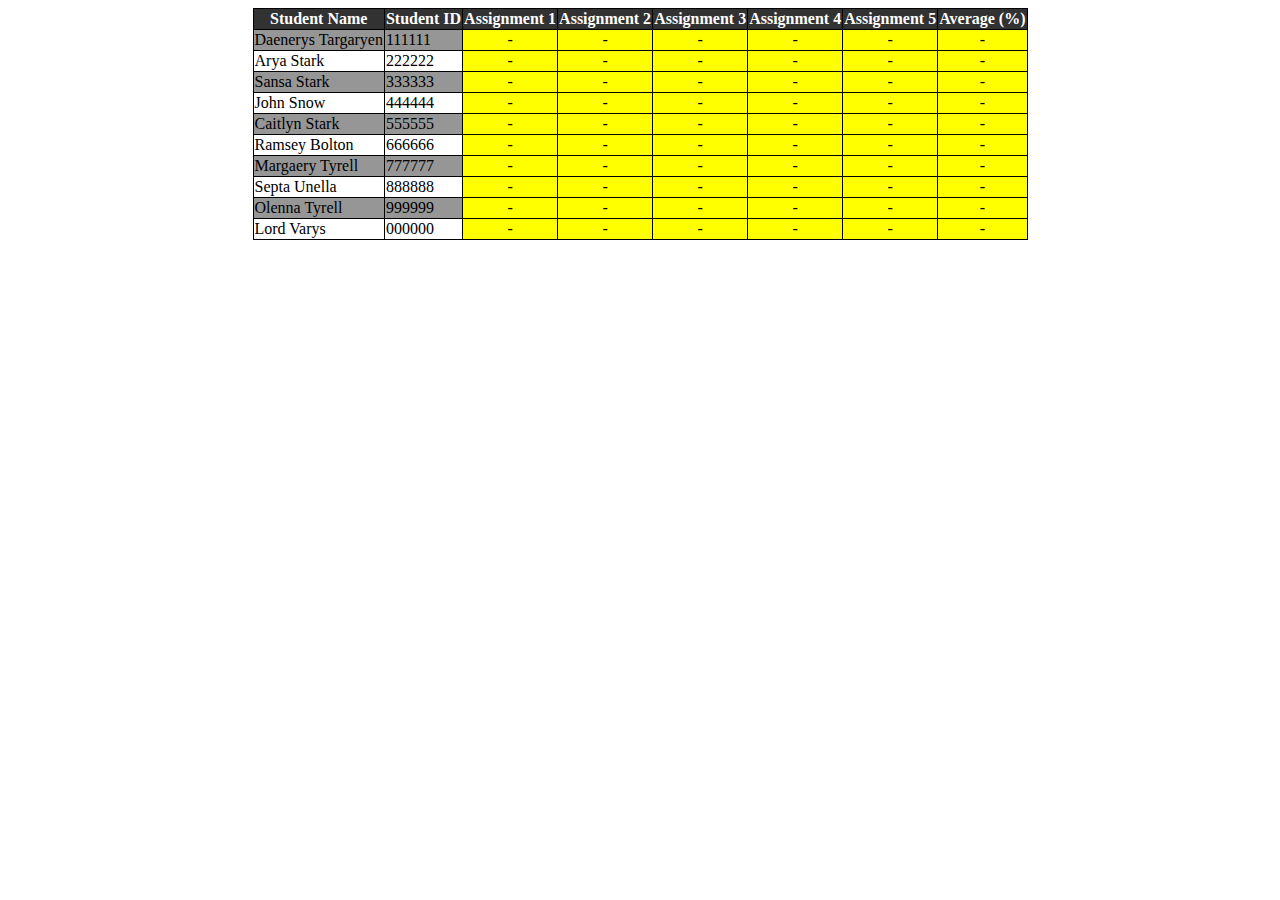
==== assignment-03.html @ c53122fa "first commit" ====
<!DOCTYPE html>
<html>
    <head>
        <title>Student Grades</title>
        <link rel="StyleSheet" href="assignment-03.css">
        <script src="https://ajax.googleapis.com/ajax/libs/jquery/3.7.1/jquery.min.js"></script>
        <script src="assignment-03.js"></script>
        
    </head>
    <body>
        <table>
            <tr>
                <th>Student Name</th>
                <th>Student ID</th>
                <th>Assignment 1</th>
                <th>Assignment 2</th>
                <th>Assignment 3</th>
                <th>Assignment 4</th>
                <th>Assignment 5</th>
                <th>Average (%)</th>
            </tr>
            <tr>
                <td class="name">Daenerys Targaryen</td>
                <td class="id">111111</td>
                <td class="assignment" id="a1r1" value="0" contenteditable="true">-</td>
                <td class="assignment" id="a2r1" value="1" contenteditable="true">-</td>
                <td class="assignment" id="a3r1" value="2" contenteditable="true">-</td>
                <td class="assignment" id="a4r1" value="3" contenteditable="true">-</td>
                <td class="assignment" id="a5r1" value="4" contenteditable="true">-</td>
                <td class="average" id="1">-</td>

            </tr>
            <tr>
                <td class="name">Arya Stark</td>
                <td class="id">222222</td>
                <td class="assignment 2" id="a1r2" name="2" contenteditable="true">-</td>
                <td class="assignment 2" id="a2r2" name="2" contenteditable="true">-</td>
                <td class="assignment 2" id="a3r2" name="2" contenteditable="true">-</td>
                <td class="assignment 2" id="a4r2" name="2" contenteditable="true">-</td>
                <td class="assignment 2" id="a5r2" name="2" contenteditable="true">-</td>
                <td class="average" id="2">-</td>
            </tr>
            <tr>
                <td class="name">Sansa Stark</td>
                <td class="id">333333</td>
                <td class="assignment" id="a1r3" contenteditable="true">-</td>
                <td class="assignment" id="a2r3" contenteditable="true">-</td>
                <td class="assignment" id="a3r3" contenteditable="true">-</td>
                <td class="assignment" id="a4r3" contenteditable="true">-</td>
                <td class="assignment" id="a5r3" contenteditable="true">-</td>
                <td class="average" id="3">-</td>
            </tr>
            <tr>
                <td class="name">John Snow</td>
                <td class="id">444444</td>
                <td class="assignment" id="a1r4" contenteditable="true">-</td>
                <td class="assignment" id="a2r4" contenteditable="true">-</td>
                <td class="assignment" id="a3r4" contenteditable="true">-</td>
                <td class="assignment" id="a4r4" contenteditable="true">-</td>
                <td class="assignment" id="a5r4" contenteditable="true">-</td>
                <td class="average">-</td>
            </tr>
            <tr>
                <td class="name">Caitlyn Stark</td>
                <td class="id">555555</td>
                <td class="assignment" id="a1r5" contenteditable="true">-</td>
                <td class="assignment" id="a2r5" contenteditable="true">-</td>
                <td class="assignment" id="a3r5" contenteditable="true">-</td>
                <td class="assignment" id="a4r5" contenteditable="true">-</td>
                <td class="assignment" id="a5r5" contenteditable="true">-</td>
                <td class="average">-</td>
            </tr>
            <tr>
                <td class="name">Ramsey Bolton</td>
                <td class="id">666666</td>
                <td class="assignment" id="a1r6" contenteditable="true">-</td>
                <td class="assignment" id="a2r6" contenteditable="true">-</td>
                <td class="assignment" id="a3r6" contenteditable="true">-</td>
                <td class="assignment" id="a4r6" contenteditable="true">-</td>
                <td class="assignment" id="a5r6" contenteditable="true">-</td>
                <td class="average">-</td>
            </tr>
            <tr>
                <td class="name">Margaery Tyrell</td>
                <td class="id">777777</td>
                <td class="assignment" id="a1r7" contenteditable="true">-</td>
                <td class="assignment" id="a2r7" contenteditable="true">-</td>
                <td class="assignment" id="a3r7" contenteditable="true">-</td>
                <td class="assignment" id="a4r7" contenteditable="true">-</td>
                <td class="assignment" id="a5r7" contenteditable="true">-</td>
                <td class="average">-</td>
            </tr>
            <tr>
                <td class="name">Septa Unella</td>
                <td class="id">888888</td>
                <td class="assignment" id="a1r8" contenteditable="true">-</td>
                <td class="assignment" id="a2r8" contenteditable="true">-</td>
                <td class="assignment" id="a3r8" contenteditable="true">-</td>
                <td class="assignment" id="a4r8" contenteditable="true">-</td>
                <td class="assignment" id="a5r8" contenteditable="true">-</td>
                <td class="average">-</td>
            </tr>
            <tr>
                <td class="name">Olenna Tyrell</td>
                <td class="id">999999</td>
                <td class="assignment" id="a1r9" contenteditable="true">-</td>
                <td class="assignment" id="a2r9" contenteditable="true">-</td>
                <td class="assignment" id="a3r9" contenteditable="true">-</td>
                <td class="assignment" id="a4r9" contenteditable="true">-</td>
                <td class="assignment" id="a5r9" contenteditable="true">-</td>
                <td class="average">-</td>
            </tr>
            <tr>
                <td class="name">Lord Varys</td>
                <td class="id">000000</td>
                <td class="assignment" id="a1r10" contenteditable="true">-</td>
                <td class="assignment" id="a2r10" contenteditable="true">-</td>
                <td class="assignment" id="a3r10" contenteditable="true">-</td>
                <td class="assignment" id="a4r10" contenteditable="true">-</td>
                <td class="assignment" id="a5r10" contenteditable="true">-</td>
                <td class="average">-</td>
            </tr>
        </table>
    </body>
</html>
---- assignment-03.css ----
th {
    background: rgb(50,50,50);
    color: white;
    text-align: center;
    border: 1px solid;
}

table {
    width: auto;
    height: auto;
    margin: auto;
    border-collapse: collapse; 
}

th, tr, td{
    border: 1px solid black;
}

.name, .id{
    text-align: left;
}

.assignment, .average {
    text-align: center;
    background-color: yellow;
}


tr:nth-child(even){
    background: rgb(150, 150, 150);
}

input {
    background: transparent;
    border: none;
    padding: none;
    display: inline;
}
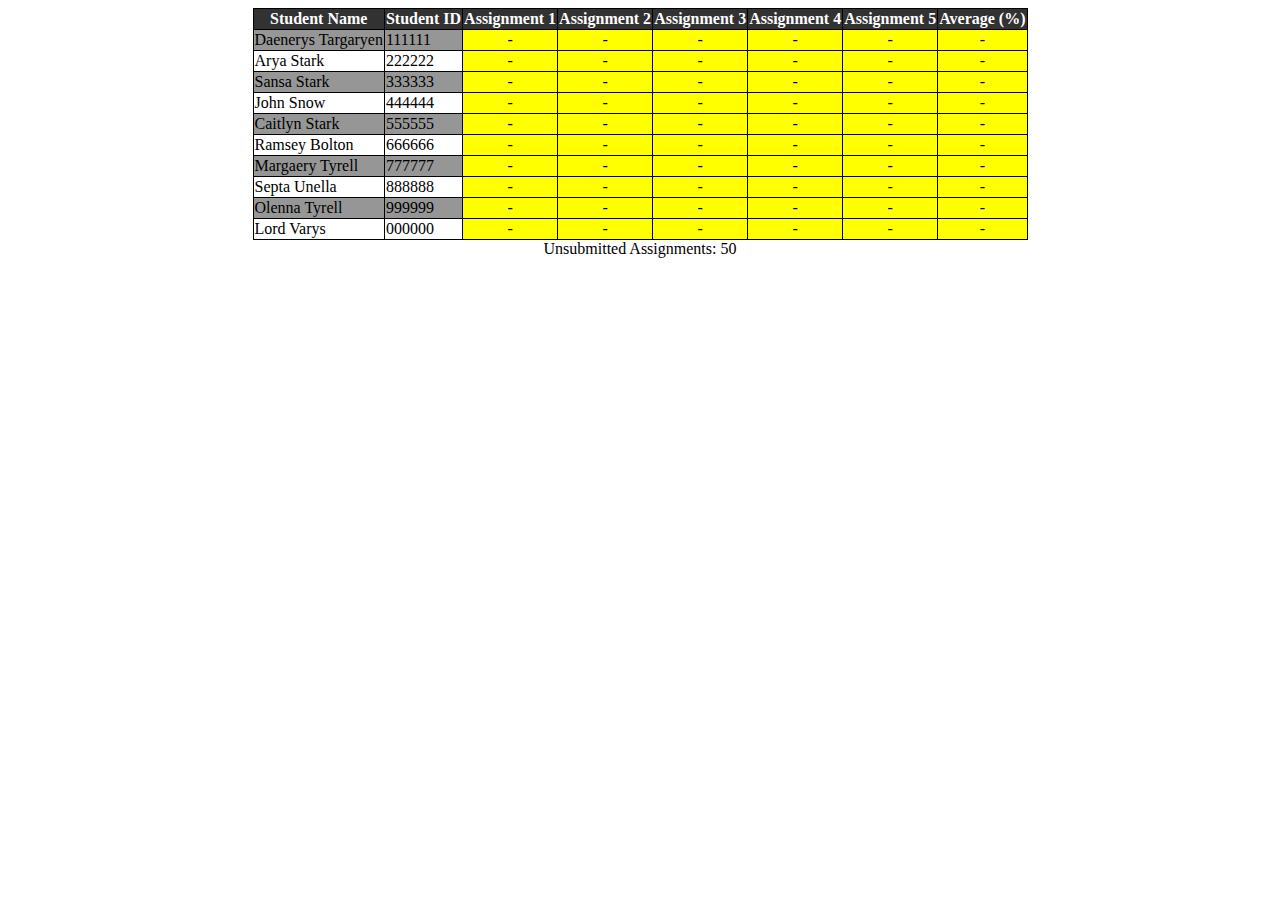
==== commit 889360f9: "cleaned up code" ====
--- a/assignment-03.html
+++ b/assignment-03.html
@@ -8,118 +8,121 @@
         
     </head>
     <body>
-        <table>
-            <tr>
-                <th>Student Name</th>
-                <th>Student ID</th>
-                <th>Assignment 1</th>
-                <th>Assignment 2</th>
-                <th>Assignment 3</th>
-                <th>Assignment 4</th>
-                <th>Assignment 5</th>
-                <th>Average (%)</th>
-            </tr>
-            <tr>
-                <td class="name">Daenerys Targaryen</td>
-                <td class="id">111111</td>
-                <td class="assignment" id="a1r1" value="0" contenteditable="true">-</td>
-                <td class="assignment" id="a2r1" value="1" contenteditable="true">-</td>
-                <td class="assignment" id="a3r1" value="2" contenteditable="true">-</td>
-                <td class="assignment" id="a4r1" value="3" contenteditable="true">-</td>
-                <td class="assignment" id="a5r1" value="4" contenteditable="true">-</td>
-                <td class="average" id="1">-</td>
-
-            </tr>
-            <tr>
-                <td class="name">Arya Stark</td>
-                <td class="id">222222</td>
-                <td class="assignment 2" id="a1r2" name="2" contenteditable="true">-</td>
-                <td class="assignment 2" id="a2r2" name="2" contenteditable="true">-</td>
-                <td class="assignment 2" id="a3r2" name="2" contenteditable="true">-</td>
-                <td class="assignment 2" id="a4r2" name="2" contenteditable="true">-</td>
-                <td class="assignment 2" id="a5r2" name="2" contenteditable="true">-</td>
-                <td class="average" id="2">-</td>
-            </tr>
-            <tr>
-                <td class="name">Sansa Stark</td>
-                <td class="id">333333</td>
-                <td class="assignment" id="a1r3" contenteditable="true">-</td>
-                <td class="assignment" id="a2r3" contenteditable="true">-</td>
-                <td class="assignment" id="a3r3" contenteditable="true">-</td>
-                <td class="assignment" id="a4r3" contenteditable="true">-</td>
-                <td class="assignment" id="a5r3" contenteditable="true">-</td>
-                <td class="average" id="3">-</td>
-            </tr>
-            <tr>
-                <td class="name">John Snow</td>
-                <td class="id">444444</td>
-                <td class="assignment" id="a1r4" contenteditable="true">-</td>
-                <td class="assignment" id="a2r4" contenteditable="true">-</td>
-                <td class="assignment" id="a3r4" contenteditable="true">-</td>
-                <td class="assignment" id="a4r4" contenteditable="true">-</td>
-                <td class="assignment" id="a5r4" contenteditable="true">-</td>
-                <td class="average">-</td>
-            </tr>
-            <tr>
-                <td class="name">Caitlyn Stark</td>
-                <td class="id">555555</td>
-                <td class="assignment" id="a1r5" contenteditable="true">-</td>
-                <td class="assignment" id="a2r5" contenteditable="true">-</td>
-                <td class="assignment" id="a3r5" contenteditable="true">-</td>
-                <td class="assignment" id="a4r5" contenteditable="true">-</td>
-                <td class="assignment" id="a5r5" contenteditable="true">-</td>
-                <td class="average">-</td>
-            </tr>
-            <tr>
-                <td class="name">Ramsey Bolton</td>
-                <td class="id">666666</td>
-                <td class="assignment" id="a1r6" contenteditable="true">-</td>
-                <td class="assignment" id="a2r6" contenteditable="true">-</td>
-                <td class="assignment" id="a3r6" contenteditable="true">-</td>
-                <td class="assignment" id="a4r6" contenteditable="true">-</td>
-                <td class="assignment" id="a5r6" contenteditable="true">-</td>
-                <td class="average">-</td>
-            </tr>
-            <tr>
-                <td class="name">Margaery Tyrell</td>
-                <td class="id">777777</td>
-                <td class="assignment" id="a1r7" contenteditable="true">-</td>
-                <td class="assignment" id="a2r7" contenteditable="true">-</td>
-                <td class="assignment" id="a3r7" contenteditable="true">-</td>
-                <td class="assignment" id="a4r7" contenteditable="true">-</td>
-                <td class="assignment" id="a5r7" contenteditable="true">-</td>
-                <td class="average">-</td>
-            </tr>
-            <tr>
-                <td class="name">Septa Unella</td>
-                <td class="id">888888</td>
-                <td class="assignment" id="a1r8" contenteditable="true">-</td>
-                <td class="assignment" id="a2r8" contenteditable="true">-</td>
-                <td class="assignment" id="a3r8" contenteditable="true">-</td>
-                <td class="assignment" id="a4r8" contenteditable="true">-</td>
-                <td class="assignment" id="a5r8" contenteditable="true">-</td>
-                <td class="average">-</td>
-            </tr>
-            <tr>
-                <td class="name">Olenna Tyrell</td>
-                <td class="id">999999</td>
-                <td class="assignment" id="a1r9" contenteditable="true">-</td>
-                <td class="assignment" id="a2r9" contenteditable="true">-</td>
-                <td class="assignment" id="a3r9" contenteditable="true">-</td>
-                <td class="assignment" id="a4r9" contenteditable="true">-</td>
-                <td class="assignment" id="a5r9" contenteditable="true">-</td>
-                <td class="average">-</td>
-            </tr>
-            <tr>
-                <td class="name">Lord Varys</td>
-                <td class="id">000000</td>
-                <td class="assignment" id="a1r10" contenteditable="true">-</td>
-                <td class="assignment" id="a2r10" contenteditable="true">-</td>
-                <td class="assignment" id="a3r10" contenteditable="true">-</td>
-                <td class="assignment" id="a4r10" contenteditable="true">-</td>
-                <td class="assignment" id="a5r10" contenteditable="true">-</td>
-                <td class="average">-</td>
-            </tr>
-        </table>
+        <div class="container">
+            <table>
+                <tr>
+                    <th>Student Name</th>
+                    <th>Student ID</th>
+                    <th>Assignment 1</th>
+                    <th>Assignment 2</th>
+                    <th>Assignment 3</th>
+                    <th>Assignment 4</th>
+                    <th>Assignment 5</th>
+                    <th>Average (%)</th>
+                </tr>
+                <tr>
+                    <td class="name">Daenerys Targaryen</td>
+                    <td class="id">111111</td>
+                    <td class="assignment 1" id="a1r1" name="1" contenteditable="true">-</td>
+                    <td class="assignment 1" id="a2r1" name="1" contenteditable="true">-</td>
+                    <td class="assignment 1" id="a3r1" name="1" contenteditable="true">-</td>
+                    <td class="assignment 1" id="a4r1" name="1" contenteditable="true">-</td>
+                    <td class="assignment 1" id="a5r1" name="1" contenteditable="true">-</td>
+                    <td class="average" id="1">-</td>
+    
+                </tr>
+                <tr>
+                    <td class="name">Arya Stark</td>
+                    <td class="id">222222</td>
+                    <td class="assignment 2" id="a1r2" name="2" contenteditable="true">-</td>
+                    <td class="assignment 2" id="a2r2" name="2" contenteditable="true">-</td>
+                    <td class="assignment 2" id="a3r2" name="2" contenteditable="true">-</td>
+                    <td class="assignment 2" id="a4r2" name="2" contenteditable="true">-</td>
+                    <td class="assignment 2" id="a5r2" name="2" contenteditable="true">-</td>
+                    <td class="average" id="2">-</td>
+                </tr>
+                <tr>
+                    <td class="name">Sansa Stark</td>
+                    <td class="id">333333</td>
+                    <td class="assignment 3" id="a1r3" name="3" contenteditable="true">-</td>
+                    <td class="assignment 3" id="a2r3" name="3" contenteditable="true">-</td>
+                    <td class="assignment 3" id="a3r3" name="3" contenteditable="true">-</td>
+                    <td class="assignment 3" id="a4r3" name="3" contenteditable="true">-</td>
+                    <td class="assignment 3" id="a5r3" name="3" contenteditable="true">-</td>
+                    <td class="average" id="3">-</td>
+                </tr>
+                <tr>
+                    <td class="name">John Snow</td>
+                    <td class="id">444444</td>
+                    <td class="assignment 4" id="a1r4" name="4" contenteditable="true">-</td>
+                    <td class="assignment 4" id="a2r4" name="4" contenteditable="true">-</td>
+                    <td class="assignment 4" id="a3r4" name="4" contenteditable="true">-</td>
+                    <td class="assignment 4" id="a4r4" name="4" contenteditable="true">-</td>
+                    <td class="assignment 4" id="a5r4" name="4" contenteditable="true">-</td>
+                    <td class="average" id="4">-</td>
+                </tr>
+                <tr>
+                    <td class="name">Caitlyn Stark</td>
+                    <td class="id">555555</td>
+                    <td class="assignment 5" id="a1r5" name="5" contenteditable="true">-</td>
+                    <td class="assignment 5" id="a2r5" name="5" contenteditable="true">-</td>
+                    <td class="assignment 5" id="a3r5" name="5" contenteditable="true">-</td>
+                    <td class="assignment 5" id="a4r5" name="5" contenteditable="true">-</td>
+                    <td class="assignment 5" id="a5r5" name="5" contenteditable="true">-</td>
+                    <td class="average" id="5">-</td>
+                </tr>
+                <tr>
+                    <td class="name">Ramsey Bolton</td>
+                    <td class="id">666666</td>
+                    <td class="assignment 6" id="a1r6" name="6" contenteditable="true">-</td>
+                    <td class="assignment 6" id="a2r6" name="6" contenteditable="true">-</td>
+                    <td class="assignment 6" id="a3r6" name="6" contenteditable="true">-</td>
+                    <td class="assignment 6" id="a4r6" name="6" contenteditable="true">-</td>
+                    <td class="assignment 6" id="a5r6" name="6" contenteditable="true">-</td>
+                    <td class="average" id="6">-</td>
+                </tr>
+                <tr>
+                    <td class="name">Margaery Tyrell</td>
+                    <td class="id">777777</td>
+                    <td class="assignment 7" id="a1r7" name="7" contenteditable="true">-</td>
+                    <td class="assignment 7" id="a2r7" name="7" contenteditable="true">-</td>
+                    <td class="assignment 7" id="a3r7" name="7" contenteditable="true">-</td>
+                    <td class="assignment 7" id="a4r7" name="7" contenteditable="true">-</td>
+                    <td class="assignment 7" id="a5r7" name="7" contenteditable="true">-</td>
+                    <td class="average" id="7">-</td>
+                </tr>
+                <tr>
+                    <td class="name">Septa Unella</td>
+                    <td class="id">888888</td>
+                    <td class="assignment 8" id="a1r8" name="8" contenteditable="true">-</td>
+                    <td class="assignment 8" id="a2r8" name="8" contenteditable="true">-</td>
+                    <td class="assignment 8" id="a3r8" name="8" contenteditable="true">-</td>
+                    <td class="assignment 8" id="a4r8" name="8" contenteditable="true">-</td>
+                    <td class="assignment 8" id="a5r8" name="8" contenteditable="true">-</td>
+                    <td class="average" id="8">-</td>
+                </tr>
+                <tr>
+                    <td class="name">Olenna Tyrell</td>
+                    <td class="id">999999</td>
+                    <td class="assignment 9" id="a1r9" name="9" contenteditable="true">-</td>
+                    <td class="assignment 9" id="a2r9" name="9" contenteditable="true">-</td>
+                    <td class="assignment 9" id="a3r9" name="9" contenteditable="true">-</td>
+                    <td class="assignment 9" id="a4r9" name="9" contenteditable="true">-</td>
+                    <td class="assignment 9" id="a5r9" name="9" contenteditable="true">-</td>
+                    <td class="average" id="9">-</td>
+                </tr>
+                <tr>
+                    <td class="name">Lord Varys</td>
+                    <td class="id">000000</td>
+                    <td class="assignment 10" id="a1r10" name="10" contenteditable="true">-</td>
+                    <td class="assignment 10" id="a2r10" name="10" contenteditable="true">-</td>
+                    <td class="assignment 10" id="a3r10" name="10" contenteditable="true">-</td>
+                    <td class="assignment 10" id="a4r10" name="10" contenteditable="true">-</td>
+                    <td class="assignment 10" id="a5r10" name="10" contenteditable="true">-</td>
+                    <td class="average" id="10">-</td>
+                </tr>
+            </table>
+            <p class="cellcount">Unsubmitted Assignments: <span class="cellcount" id="unsubAss">0</span></p>
+        </div>
     </body>
 </html>--- a/assignment-03.css
+++ b/assignment-03.css
@@ -30,9 +30,8 @@
     background: rgb(150, 150, 150);
 }
 
-input {
-    background: transparent;
-    border: none;
-    padding: none;
-    display: inline;
-}+.cellcount {
+    margin: auto;
+    text-align: center;
+}
+
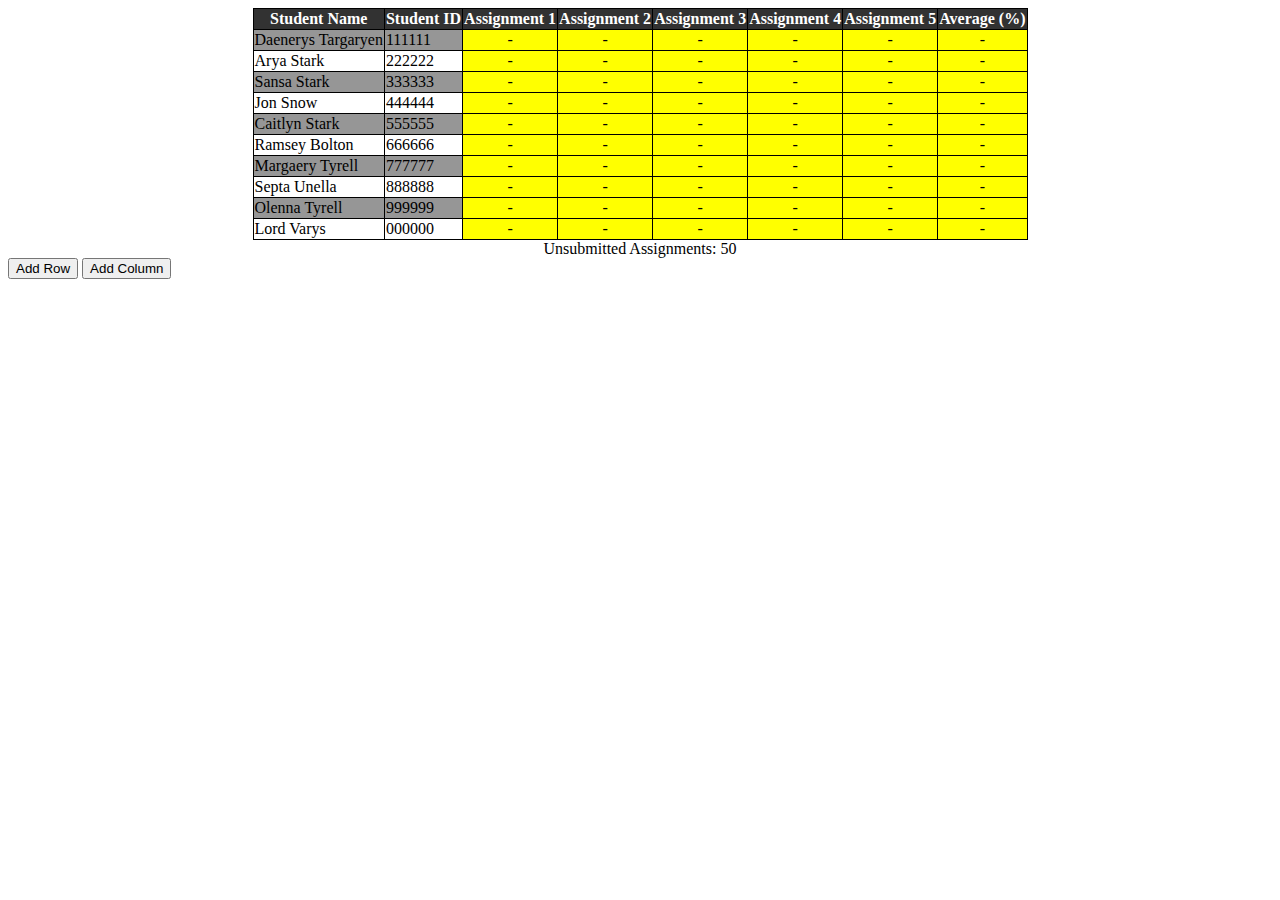
==== commit 5dd17452: "Adding rows and columns" ====
--- a/assignment-03.html
+++ b/assignment-03.html
@@ -9,7 +9,7 @@
     </head>
     <body>
         <div class="container">
-            <table>
+            <table id="gradeTable">
                 <tr>
                     <th>Student Name</th>
                     <th>Student ID</th>
@@ -18,7 +18,7 @@
                     <th>Assignment 3</th>
                     <th>Assignment 4</th>
                     <th>Assignment 5</th>
-                    <th>Average (%)</th>
+                    <th id="averageHead">Average (%)</th>
                 </tr>
                 <tr>
                     <td class="name">Daenerys Targaryen</td>
@@ -52,7 +52,7 @@
                     <td class="average" id="3">-</td>
                 </tr>
                 <tr>
-                    <td class="name">John Snow</td>
+                    <td class="name">Jon Snow</td>
                     <td class="id">444444</td>
                     <td class="assignment 4" id="a1r4" name="4" contenteditable="true">-</td>
                     <td class="assignment 4" id="a2r4" name="4" contenteditable="true">-</td>
@@ -123,6 +123,9 @@
                 </tr>
             </table>
             <p class="cellcount">Unsubmitted Assignments: <span class="cellcount" id="unsubAss">0</span></p>
+            <button class="add" id="addRow" type="button">Add Row</button>
+            <button class="add" id="addCol" type="button">Add Column</button>
+
         </div>
     </body>
 </html>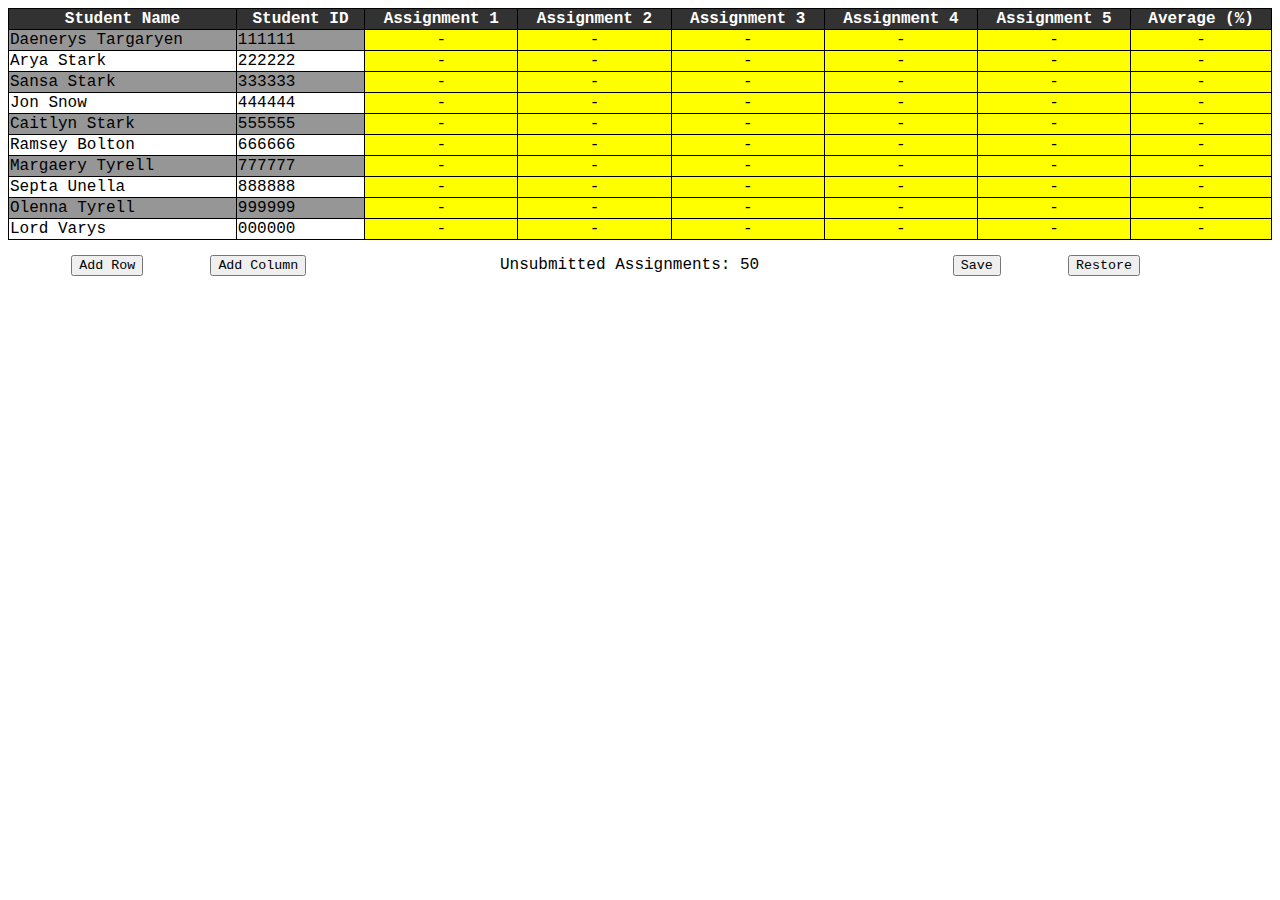
==== commit df3b0760: "Added save/restore" ====
--- a/assignment-03.html
+++ b/assignment-03.html
@@ -122,9 +122,14 @@
                     <td class="average" id="10">-</td>
                 </tr>
             </table>
-            <p class="cellcount">Unsubmitted Assignments: <span class="cellcount" id="unsubAss">0</span></p>
-            <button class="add" id="addRow" type="button">Add Row</button>
-            <button class="add" id="addCol" type="button">Add Column</button>
+            
+            <div class="addButts">
+                <button class="butt1" id="addRow" type="button">Add Row</button>
+                <button class="butt1" id="addCol" type="button">Add Column</button>
+                <p class="cellcount">Unsubmitted Assignments: <span id="unsubAss">0</span></p>
+                <button class="butt2" id="save" type="button">Save</button>
+                <button class="butt2" id="restore" type="button">Restore</button>
+            </div>
 
         </div>
     </body>
--- a/assignment-03.css
+++ b/assignment-03.css
@@ -5,11 +5,12 @@
     border: 1px solid;
 }
 
-table {
-    width: auto;
+#gradeTable {
+    width: 100%;
     height: auto;
-    margin: auto;
+    /* margin: auto; */
     border-collapse: collapse; 
+    font-family: 'Courier New', Courier, monospace;
 }
 
 th, tr, td{
@@ -30,8 +31,36 @@
     background: rgb(150, 150, 150);
 }
 
+
 .cellcount {
-    margin: auto;
-    text-align: center;
+
+    text-align: right;
+    position: relative;
+    display: inline-block;
+    margin-left: 15%;
+    margin-right: 15%;
+
+    font-family: 'Courier New', monospace;
 }
 
+.butt1 {
+
+    position: relative;
+    display: inline-block;
+    margin: auto;
+    margin-left: 5%;
+    margin-top: 10px;
+    font-family: 'Courier New', monospace
+}
+
+.butt2 {
+
+    position: relative;
+    display: inline-block;
+    margin: auto;
+    margin-right: 5%;
+    margin-top: 10px;
+    font-family: 'Courier New', monospace
+}
+
+
